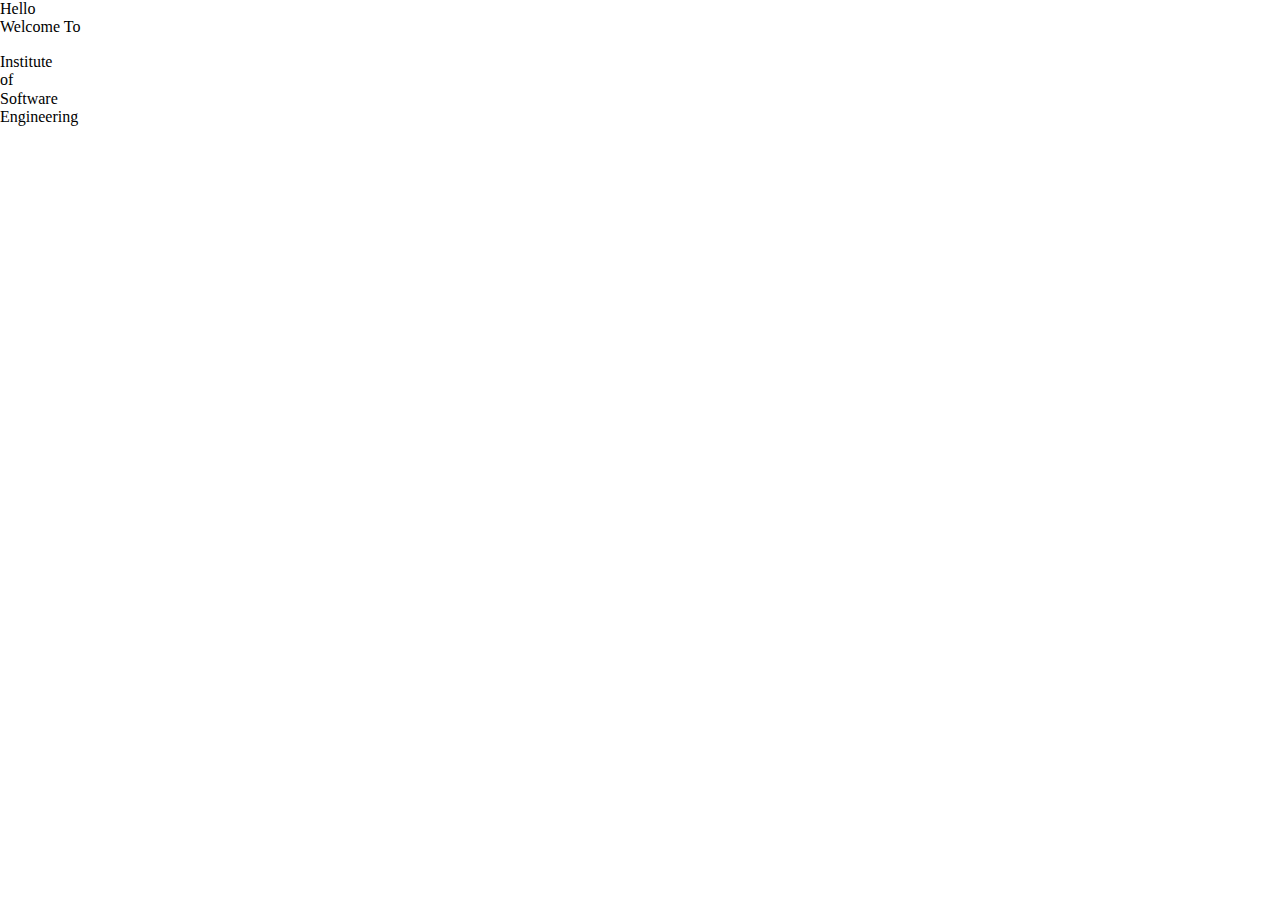
==== CSS/03 Assignment/index.html @ 5986bfda "start Assignment 03" ====
<!DOCTYPE html>
<html lang="en">
<head>
    <meta charset="UTF-8">
    <title>Assignment_04</title>
    <link href="assets/css/normalize.css" rel="stylesheet">
    <link href="assets/css/styles.css" rel="stylesheet">
</head>
<body>
<section>
    <div></div>
    <div></div>
    <div>Hello</div>
    <div>Welcome To</div>
    <div><p>Institute <br> of <br>Software<br> Engineering</p></div>
</section>
</body>
</html>
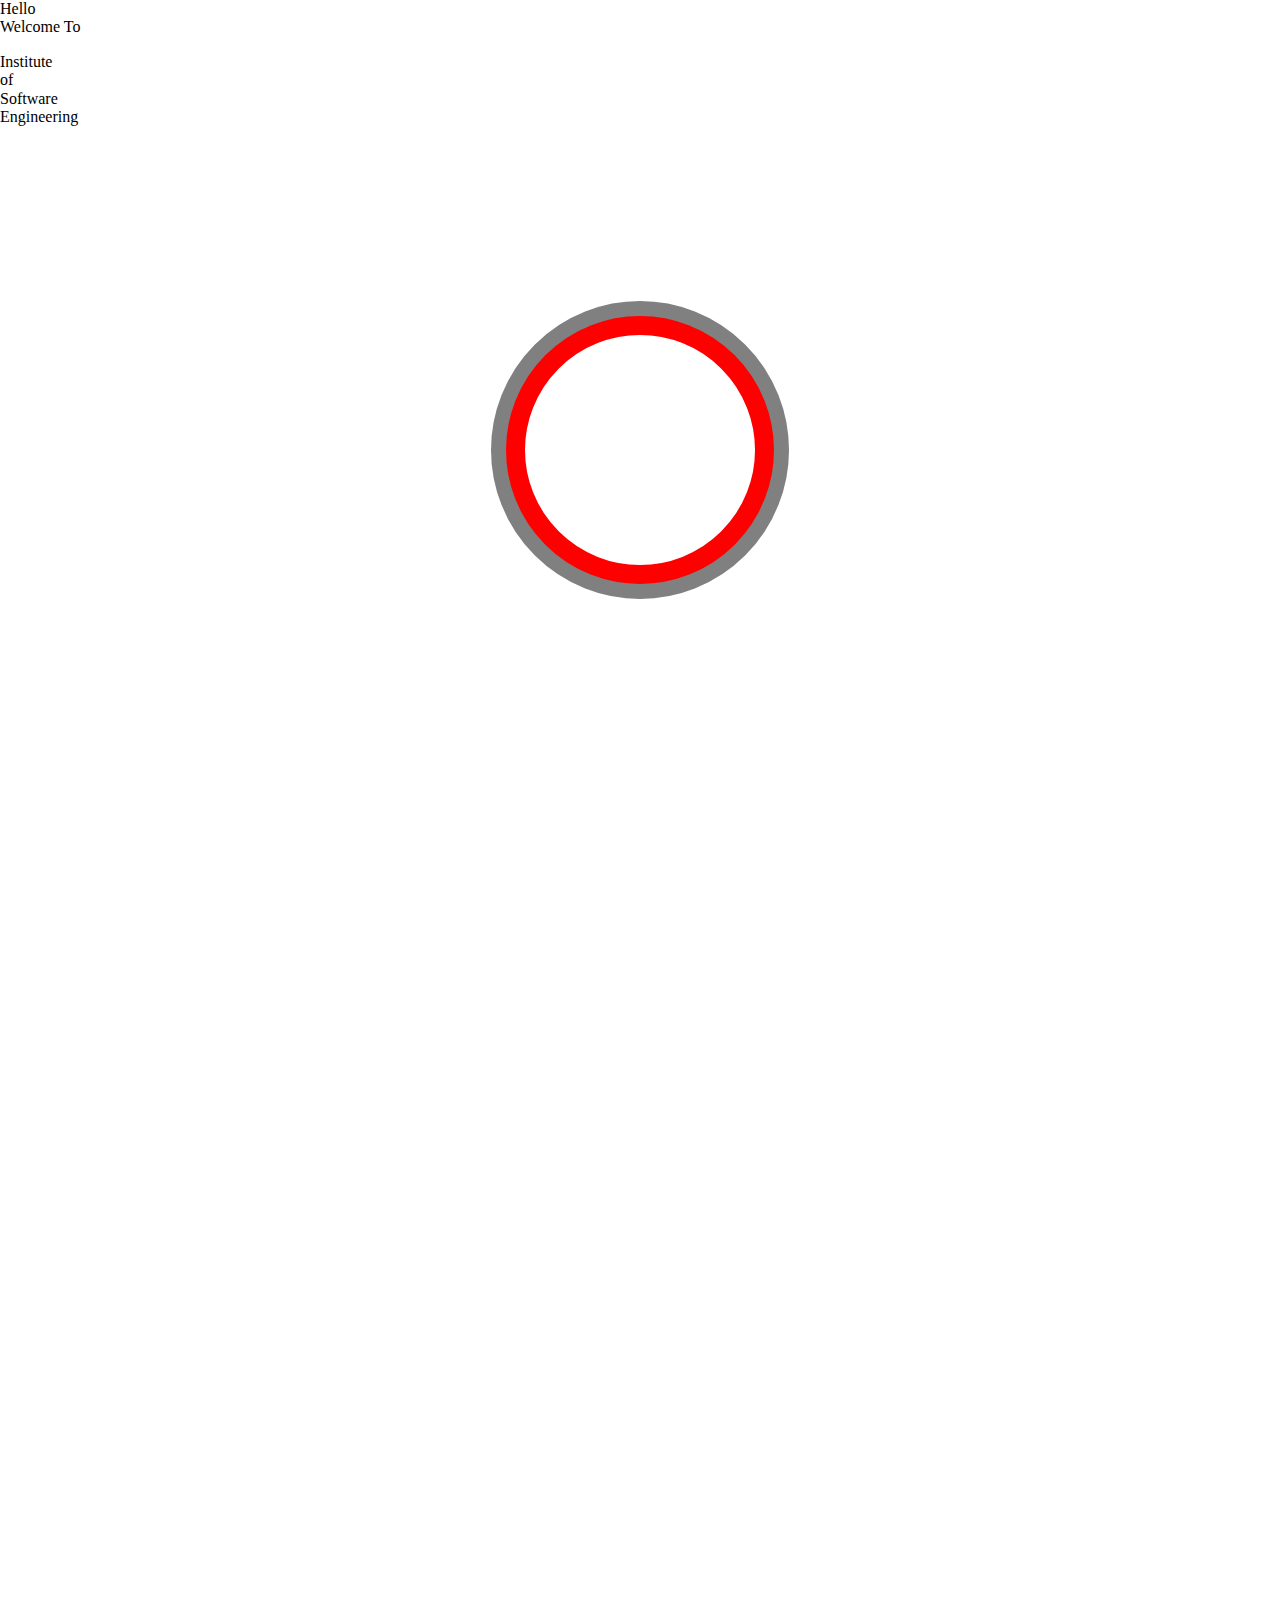
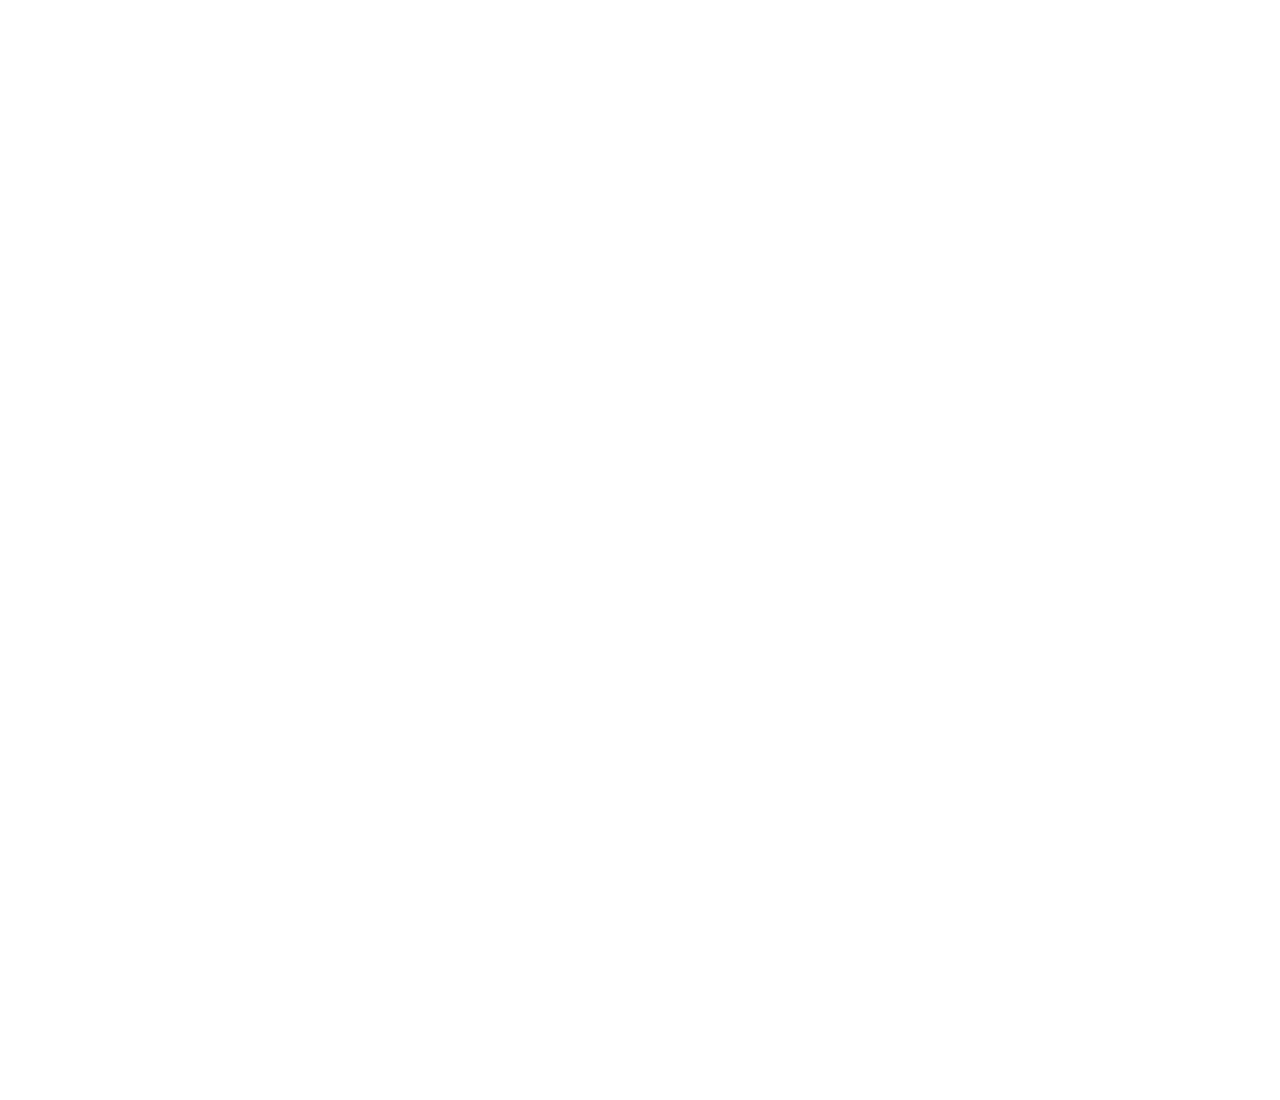
==== commit 067293d9: "Add main Circles" ====
--- a/CSS/03 Assignment/index.html
+++ b/CSS/03 Assignment/index.html
@@ -8,8 +8,8 @@
 </head>
 <body>
 <section>
-    <div></div>
-    <div></div>
+    <div class="Circle" id="Circle_01"></div>
+    <div class="Circle" id="Circle_02"></div>
     <div>Hello</div>
     <div>Welcome To</div>
     <div><p>Institute <br> of <br>Software<br> Engineering</p></div>
--- a/CSS/03 Assignment/assets/css/styles.css
+++ b/CSS/03 Assignment/assets/css/styles.css
@@ -0,0 +1,25 @@
+body>section{
+    position: relative;
+    height: 300vh;
+}
+.Circle{
+    position: fixed;
+    top: 0;
+    bottom: 0;
+    right: 0;
+    left: 0;
+    margin: auto;
+    z-index: 1;
+}
+#Circle_01{
+    border: 19px solid gray;
+    width: 260px;
+    height: 260px;
+    border-radius: 260px;
+}
+#Circle_02{
+    border: 19px solid red;
+    width: 230px;
+    height: 230px;
+    border-radius: 230px;
+}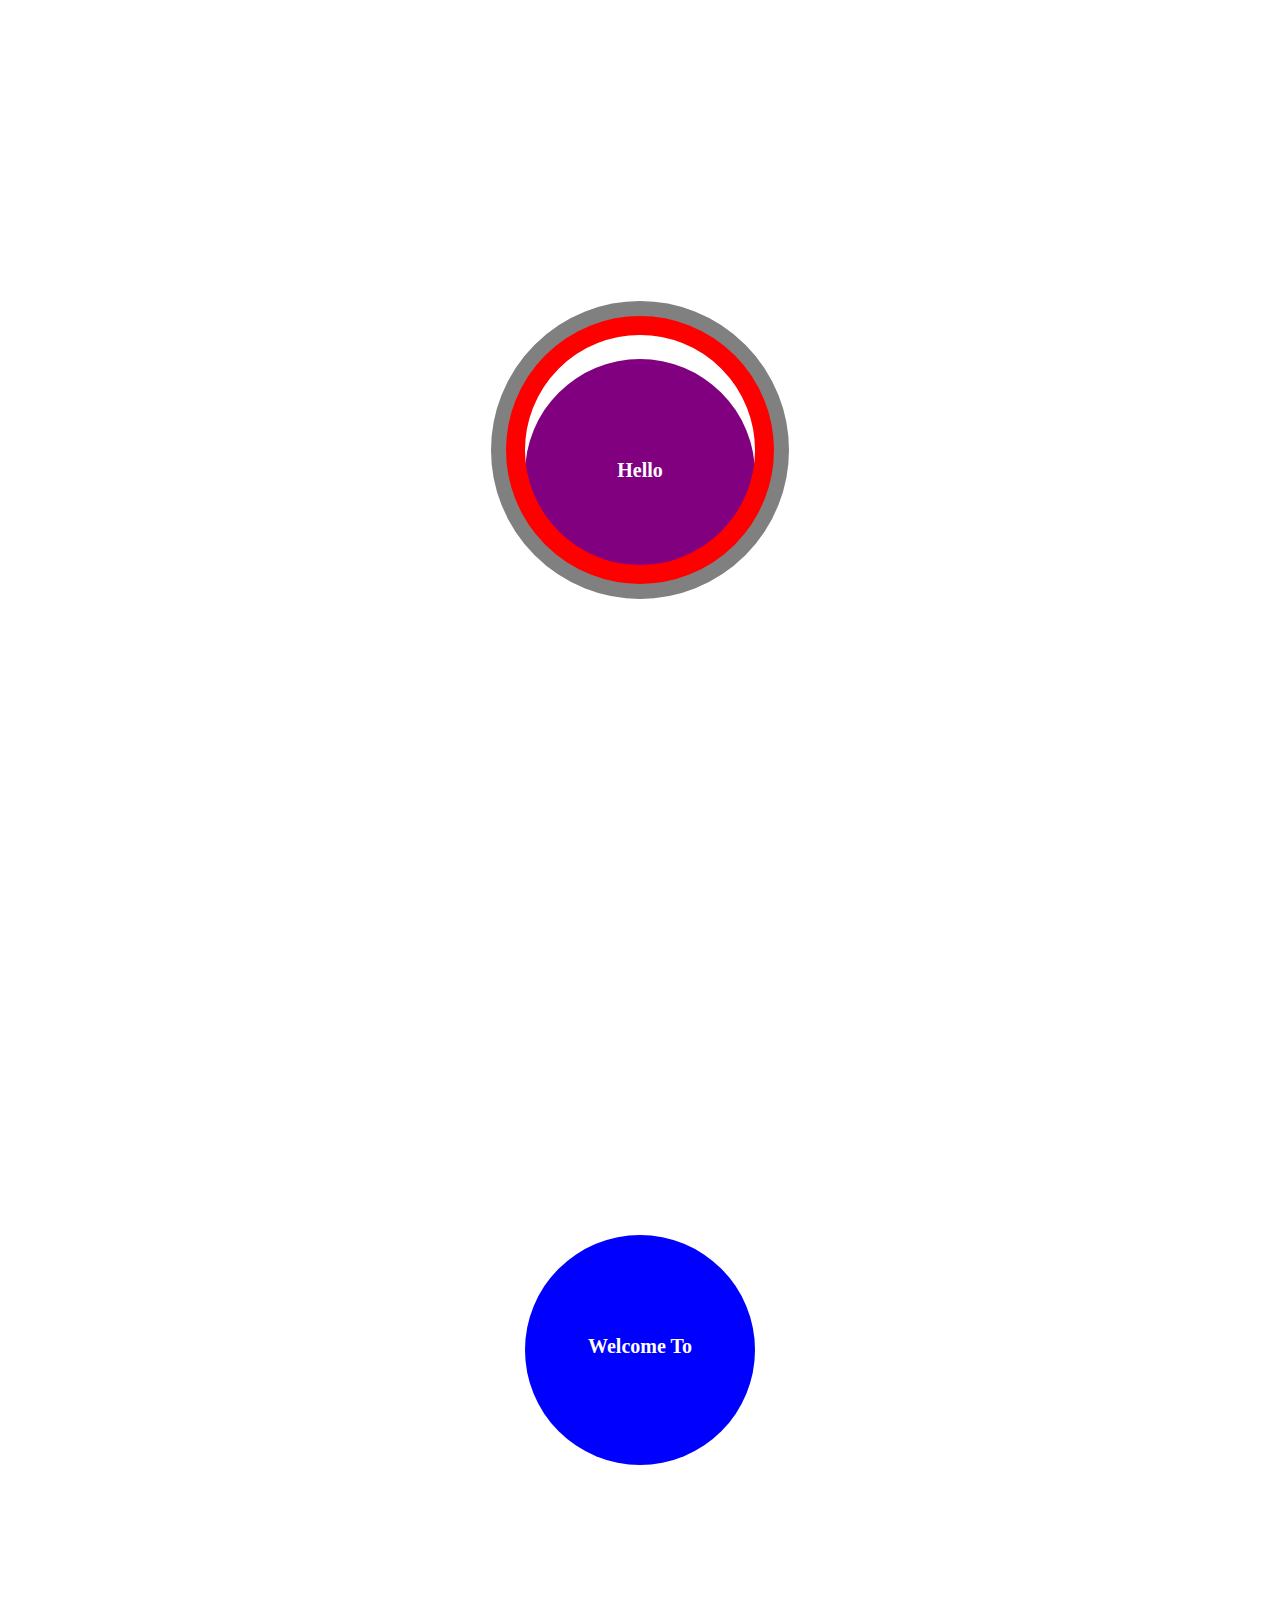
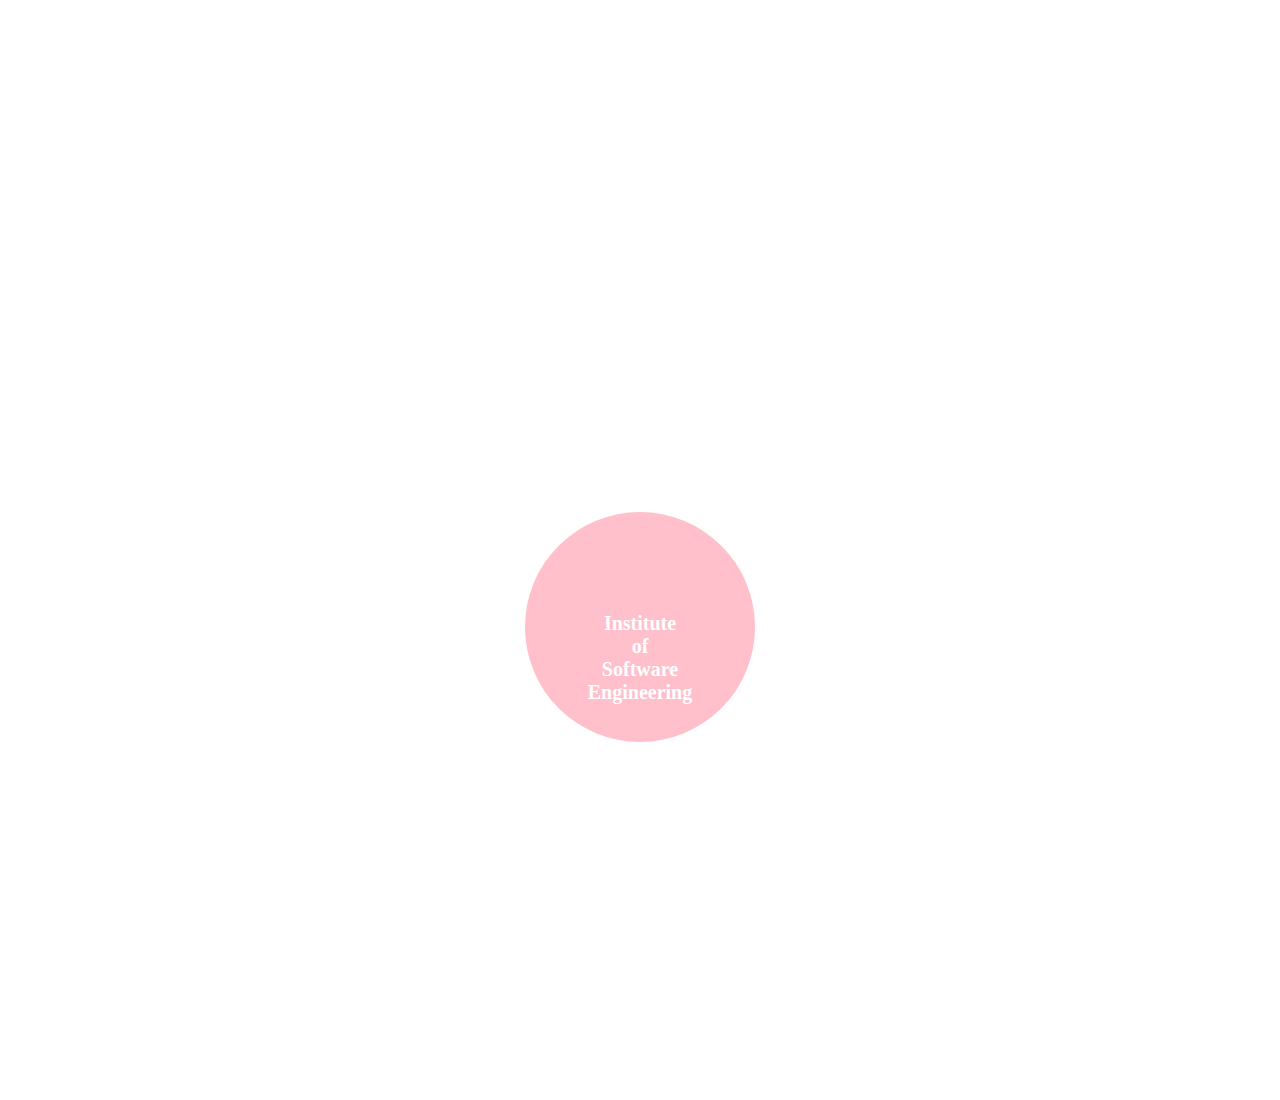
==== commit c547a5b8: "Assignment 03 ok" ====
--- a/CSS/03 Assignment/index.html
+++ b/CSS/03 Assignment/index.html
@@ -10,9 +10,9 @@
 <section>
     <div class="Circle" id="Circle_01"></div>
     <div class="Circle" id="Circle_02"></div>
-    <div>Hello</div>
-    <div>Welcome To</div>
-    <div><p>Institute <br> of <br>Software<br> Engineering</p></div>
+    <div id="purple"><p>Hello</p></div>
+    <div id="blue"><p>Welcome To</p></div>
+    <div id="pink"><p>Institute <br> of <br>Software<br> Engineering</p></div>
 </section>
 </body>
 </html>--- a/CSS/03 Assignment/assets/css/styles.css
+++ b/CSS/03 Assignment/assets/css/styles.css
@@ -1,8 +1,9 @@
-body>section{
+body > section {
     position: relative;
     height: 300vh;
 }
-.Circle{
+
+.Circle {
     position: fixed;
     top: 0;
     bottom: 0;
@@ -11,15 +12,65 @@
     margin: auto;
     z-index: 1;
 }
-#Circle_01{
+
+#Circle_01 {
     border: 19px solid gray;
     width: 260px;
     height: 260px;
     border-radius: 260px;
 }
-#Circle_02{
+
+#Circle_02 {
     border: 19px solid red;
     width: 230px;
     height: 230px;
     border-radius: 230px;
+}
+
+#purple {
+    position: absolute;
+    background-color: purple;
+    width: 230px;
+    height: 230px;
+    border-radius: 230px;
+    top: 359px;
+    left: 0;
+    right: 0;
+    margin: auto;
+}
+
+body > section > div {
+    color: white;
+    text-align: center;
+    font-size: 20px;
+    font-weight: bold;
+}
+
+body > section > div > p {
+    margin-top: 100px;
+}
+
+#blue {
+    position: absolute;
+    background-color: blue;
+    width: 230px;
+    height: 230px;
+    border-radius: 230px;
+    top: 0;
+    bottom: 0;
+    left: 0;
+    right: 0;
+    margin: auto;
+}
+
+#pink {
+    position: absolute;
+    background-color: pink;
+    width: 230px;
+    height: 230px;
+    border-radius: 230px;
+    bottom: 358px;
+    left: 0;
+    right: 0;
+    margin: auto;
 }